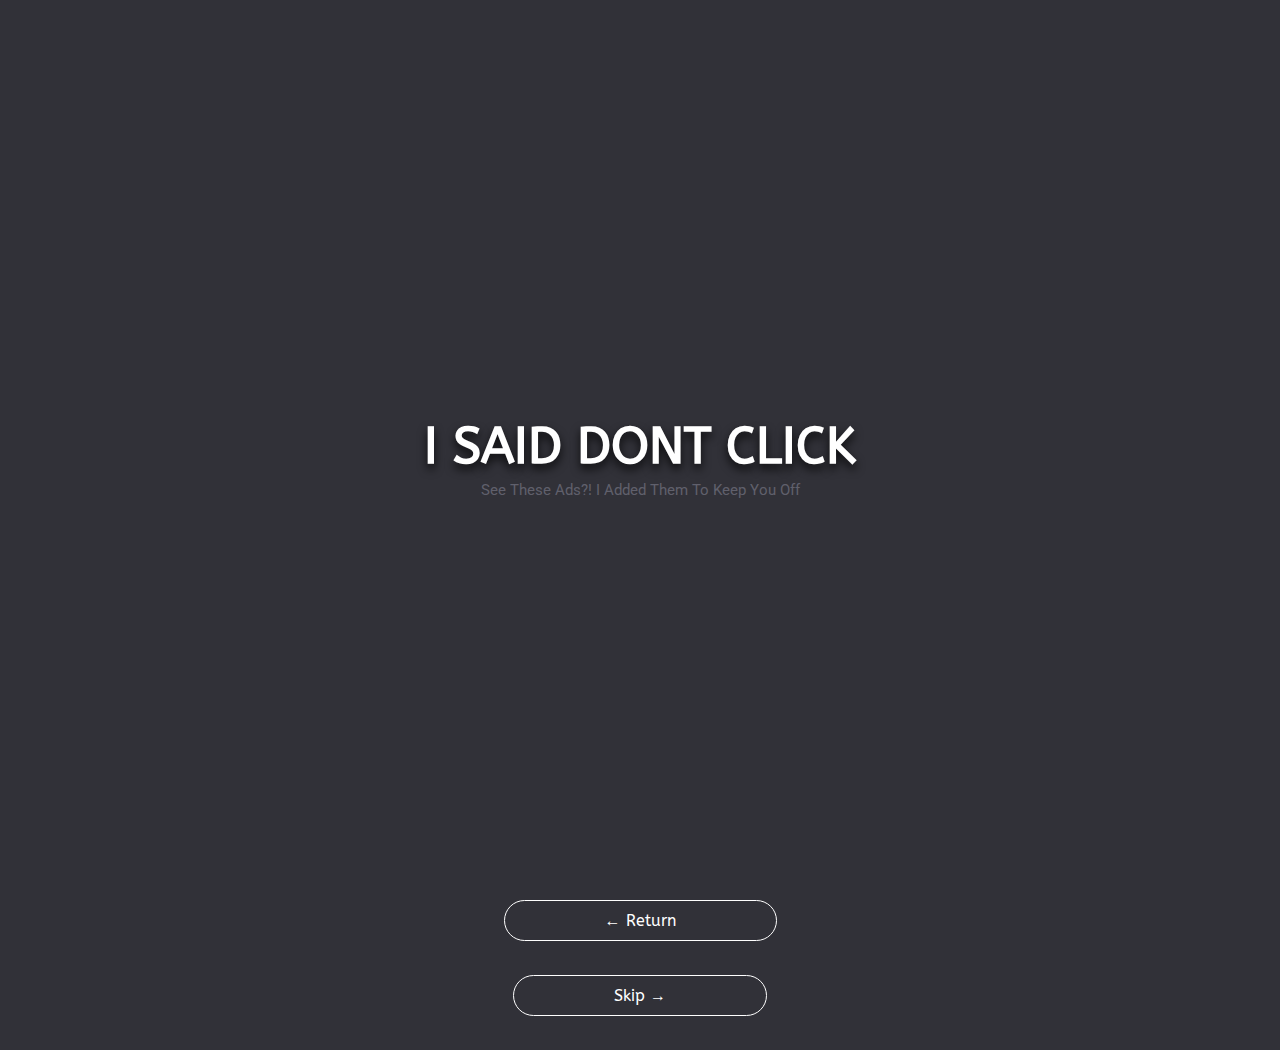
==== dontclick2.html @ fbc76ccb "added gens" ====
<!DOCTYPE html>
<html lang="en">

<head>
    <meta charset="UTF-8">
    <meta http-equiv="X-UA-Compatible" content="IE=edge">
    <meta name="viewport" content="width=device-width, initial-scale=1.0">
    <link rel="shortcut icon" type="img/png" href="assets/Avatar.png">
    <meta content="Hey there! I am a site which will enlighten you about Lurku a.k.a Lurker UwU"
        property="og:description" />
    <meta content="https://lurker.netlify.app" property="og:url" />
    <meta
        content="https://cdn.discordapp.com/attachments/904197395015950407/972583371215626331/6965-zero-two-avatar.gif"
        property="og:image" />
    <meta content="#00fffb" data-react-helmet="true" name="theme-color" />

    <link rel="stylesheet" href="css/lazy.css">
    <link rel="stylesheet" href="css/style.css">
    <title>GO BACK!!</title>
</head>

<body>
    <section>
        <h1>I SAID DONT CLICK</h1>
        <p>See these ads?! I added them to keep you off</p>

    </section>

    <div class="foot">
        <div class="flex">
            <a href="index.html" class="return">&#8592 Return</a>
        </div>
        <br>
    </div>

    <div class="foot" id="skip">
        <div class="flex">
            <a href="dontclick3.html" class="return">Skip &#8594</a>
        </div>
        <br>
    </div>
</body>
---- css/lazy.css ----
@import url('https://fonts.googleapis.com/css2?family=Mulish&display=swap');
@import url('https://fonts.googleapis.com/css2?family=Mulish&family=Roboto&display=swap');

*{
    margin: 0;
}

::-webkit-scrollbar{
    width: 0;
}

body{
    background-color: #313138;
    color: #fff;
    padding: 0;
    margin: 0;
    font-family: 'Mulish', sans-serif;
    text-decoration: none;
    text-transform: capitalize;
    scroll-behavior: smooth;
}

section{
    display: grid;
    place-items: center;
    align-content: center;
    height: 100vh;
}

h1{
    text-align: center;
    margin: 0;
    padding-bottom: 5px;
    padding-top: 15px;
    color: #fff;
    text-shadow: 0 5px 10px rgba(0, 0, 0, 0.8);
    font-size: 50px;
}

p{
    font-size:15px;
    font-family: 'Roboto', sans-serif;
    color:#60606c;
    align-items: center;
}

.return:hover{
    background-color: #fff;
    color: #000;
    transform: scale(1.19);
}

.foot{
    height: 75px;
}

.return{
    left:50%;
    padding-top: 2vh;
    text-align: center;
    border: 1px solid #fff;
    align-items: center;
    padding: 10px 100px;
    color: #fff;
    text-decoration: none;
    transition: 0.2s ease;
    border-radius: 35px;
}

.flex{
    display: flex;
    width: 100%;
    justify-content: center;
}
---- css/style.css ----
@import url('https://fonts.googleapis.com/css2?family=ABeeZee&display=swap');
@import url('https://fonts.googleapis.com/css2?family=ABeeZee:ital@1&display=swap');

*{
    margin: 0;
    padding: 0;
    scroll-behavior: smooth;
    font-family: 'ABeeZee', sans-serif;
    text-decoration: none;
    text-transform: capitalize;
    transition: .2s linear; 
    
}

body{
    left: 50%;
    right: 50%;
}

::-webkit-scrollbar{
    width: 0;
}

/* ::-webkit-scrollbar{
    width: 0;
}

#scrollPath{
    border-radius: 10px;
    position: fixed;
    top:0;
    right:0;
    width:10px;
    height:100%;
    background-color: rgba(255,255,255,0.1);
    z-index: 2;
}

#progressBar{
    border-radius: 10px;
    position: fixed;
    top:0;
    right:0;
    width:10px;
    background: linear-gradient(to top, #008aff, #00ffe7);
    animation: animate 5s linear infinite;
    z-index: 3;
}

@keyframes animate{
    0%,100%{
        filter: hue-rotate(0deg);
    }
    50%{
        filter: hue-rotate(360deg);
    }
}

#progressBar::before{
    content: '';
    position:absolute;
    top:0;
    left:0;
    width:100%;
    height:100%;
    background: linear-gradient(to top, #008aff, #00ffe7);
    filter:blur(30px);
}

#progressBar::after{
    content: '';
    position:absolute;
    top:0;
    left:0;
    width:100%;
    height:100%;
    background: linear-gradient(to top, #008aff, #00ffe7);
    filter:blur(30px);
} */

/*PAGE1*/
.page1{
    background-image: linear-gradient(rgba(0,0,0,0.0),rgba(0, 0, 0, 0.0)), url("../assets/download.jpg");
    height:100vh;
    background-position: center;
    background-repeat: no-repeat;
    background-size: cover;
    left: 50%;
    text-align: center;
    color: white;
    
}

#Avatar{
    position: relative;
    height: 200px;
    padding: 0 20px;
    padding-top: 25vh;
    padding-bottom: 15px;
    border-radius: 25%;
    transition: ease-in .5s;
}

.name{ 
    font-size: 40px;
}

.name h3{
    background: linear-gradient(90deg, #00C9FF 45%, #92FE9D 55%);
    background-clip: text;
    -webkit-background-clip: text;
    -webkit-text-fill-color: transparent;
}

.subName{
    font-size: 20px;
    color: rgb(136, 147, 158);
}

.intr{
    padding-bottom: 25px;
    padding-top: 20px;
    font-size: 35px;
}

#intrest{
    color: #00C9FF;
}

/*.quotation{
    font-size: 40px;


.belive{
    padding-top: 30px;
    padding-bottom: 15px;
    font-size: 28px;
}

.normal{
    font-size: 32px;
}

.pink{
    color: #00C9FF;
    font-size: 40px;
}*/

/*PAGE2*/
.page2{
    height: 100vh;
    background-image: url("https://cdn.discordapp.com/attachments/699181227533533196/976162052798283826/aa9bb7ffc6d502e9112ec8c7e9350175.png");
    background-position: center;
    background-repeat: no-repeat;
    background-size: cover;
    position: relative;
    
    overflow: hidden;
    text-align: center;
    font-family:'ABeeZee';
}

.paper-plane{
    height: 100px;
    position: absolute;
    top:60%;
    left:0%;
}

.heading{
    color: white;
    font-size: 40px;
    padding-top: 12vh;
    padding-bottom: 18vh;
}

.btn{
    z-index: 2;
    text-align: center;
    border: 1px solid #fff;
    align-items: center;
    padding: 10px 100px;
    color: #fff;
    text-decoration: none;
    transition: 0.2s ease;
    border-radius: 35px;
}

#all{
    padding: 10px 79px;
}

#music{
    padding: 10px 110px;
}

#coding{
    padding: 10px 105px;
}

#celebs{
    padding: 10px 90px;
}

#anime{
    padding: 10px 108px;
}

.btn:hover{
    background-color: #fff;
    color: #000;
}

#troll{
    padding: 10px 60px;
    opacity:0.2;
}

.links{
    padding: 15px;
}

/*PAGE3*/
.page3{
    height: 100vh;
    background-image: linear-gradient(rgba(0,0,0,0.5),rgba(0, 0, 0, 0.0)),url("https://media.discordapp.net/attachments/699181227533533196/976162328745766942/socialBG.jpg?width=1242&height=670");
    background-position: 20%;
    background-repeat: no-repeat;
    background-size: cover;
    text-align: center;
    font-family: 'ABeeZee';
    overflow: hidden;
}

.heading2{
    color: white;
    font-size: 40px;
    padding-top: 15vh;
    padding-bottom: 23vh;
}

#viewsc{
    color: white;
}
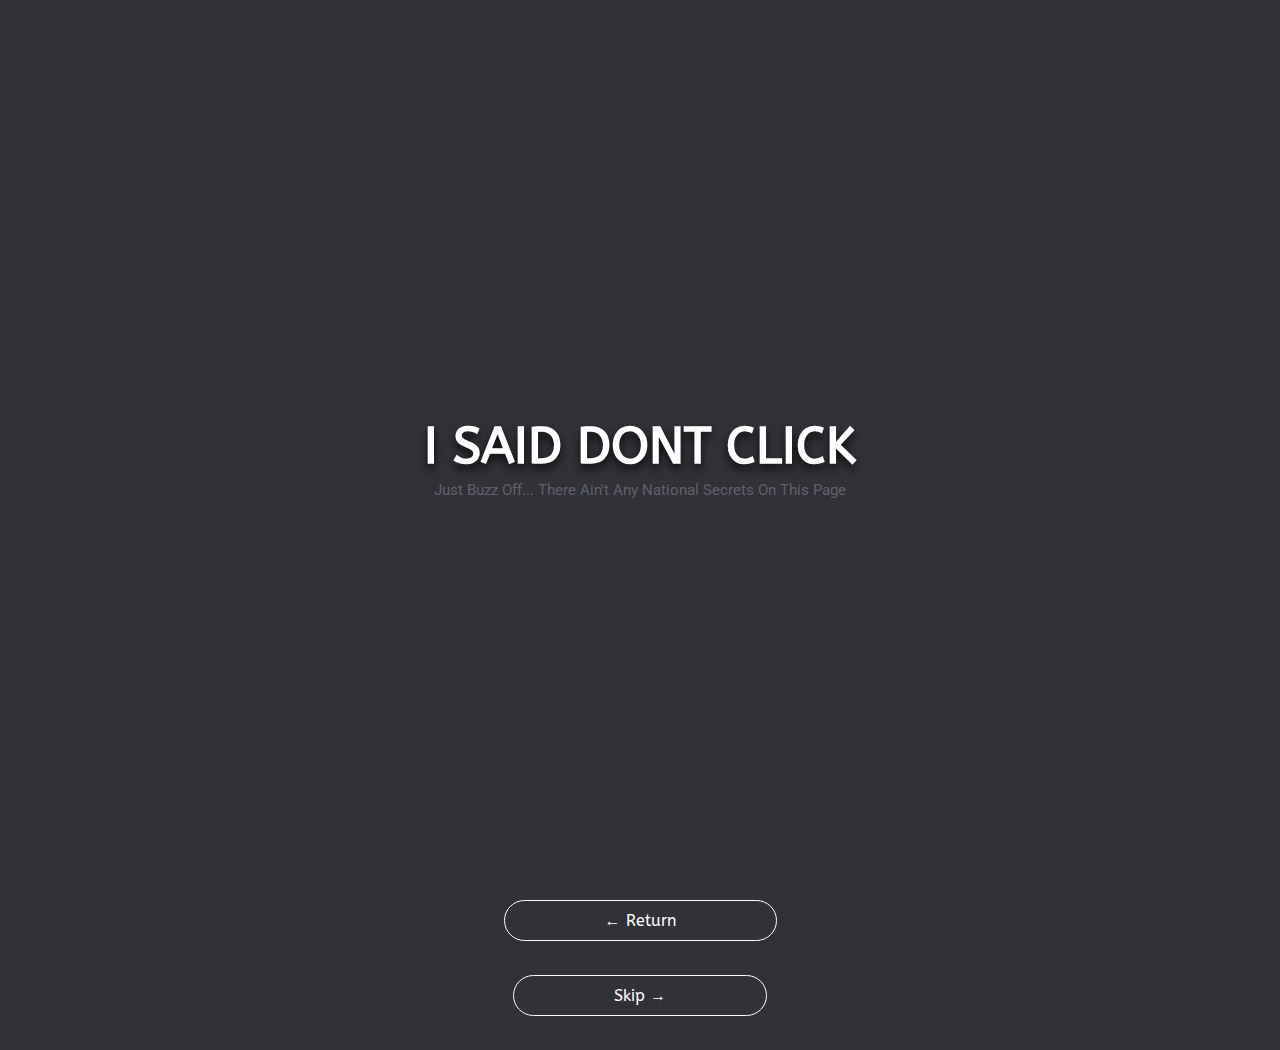
==== commit 163718ce: "Update dontclick2.html" ====
--- a/dontclick2.html
+++ b/dontclick2.html
@@ -22,7 +22,7 @@
 <body>
     <section>
         <h1>I SAID DONT CLICK</h1>
-        <p>See these ads?! I added them to keep you off</p>
+        <p>just buzz off... There ain't any national secrets on this page</p>
 
     </section>
 
@@ -39,4 +39,4 @@
         </div>
         <br>
     </div>
-</body>+</body>
